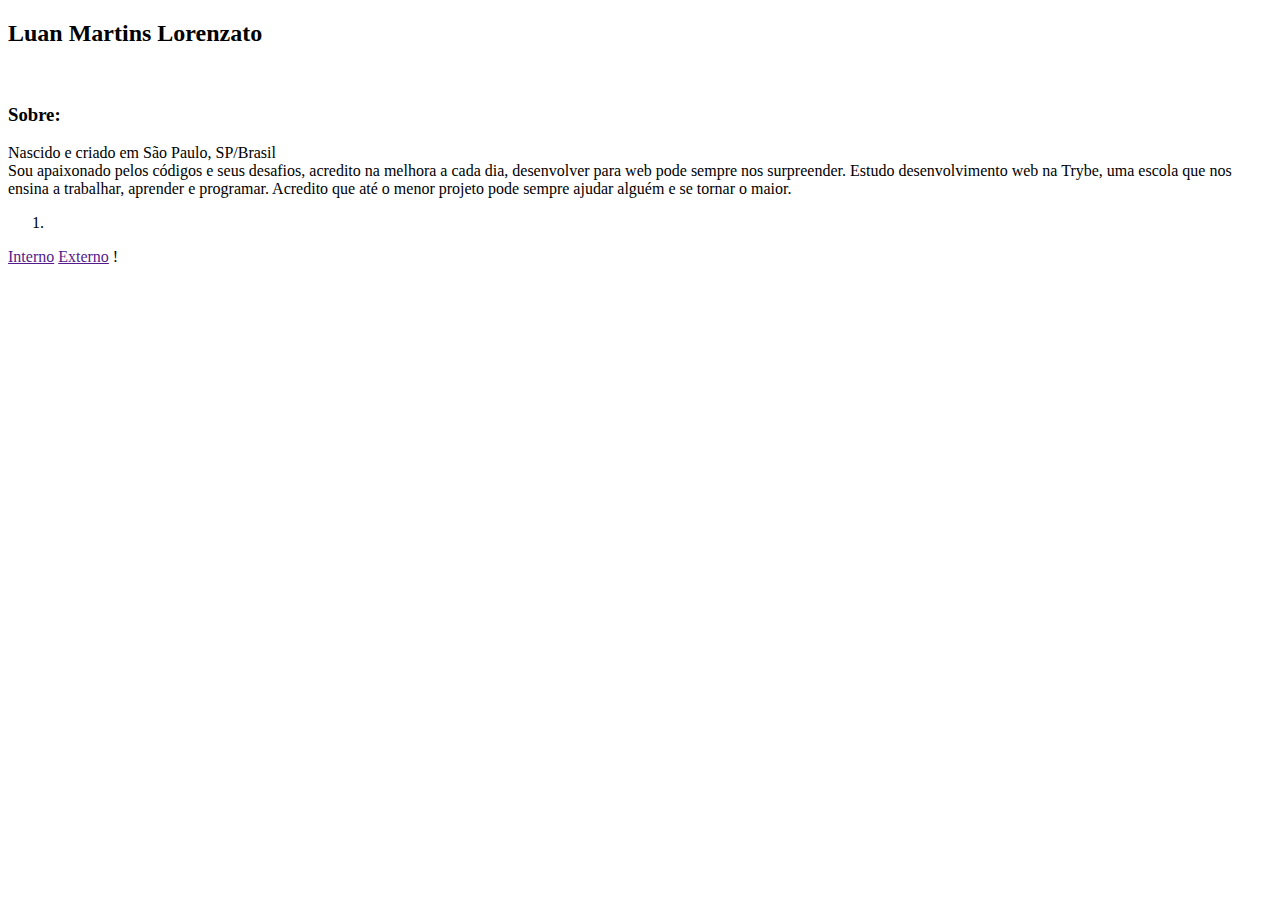
==== index.html @ d620e443 "Adiciona descricao" ====
<!DOCTYPE html>
<html lang="en">

<head>
    <meta charset="UTF-8">
    <title>Portfólio</title>
</head>

<body>
    <h2>Luan Martins Lorenzato</h2>

    <img src="" alt="">
    <h3>Sobre:</h3>
    <p>Nascido e criado em São Paulo, SP/Brasil <br>
        Sou apaixonado pelos códigos e seus desafios, acredito na melhora a cada dia, desenvolver para web pode sempre
        nos surpreender.
        Estudo desenvolvimento web na Trybe, uma escola que nos ensina a trabalhar, aprender e programar.
        Acredito que até o menor projeto pode sempre ajudar alguém e se tornar o maior. </p>

    <ol>
        <li></li>
    </ol>
    <a href="">Interno</a>
    <a href="">Externo</a>
    !
</body>

</html>
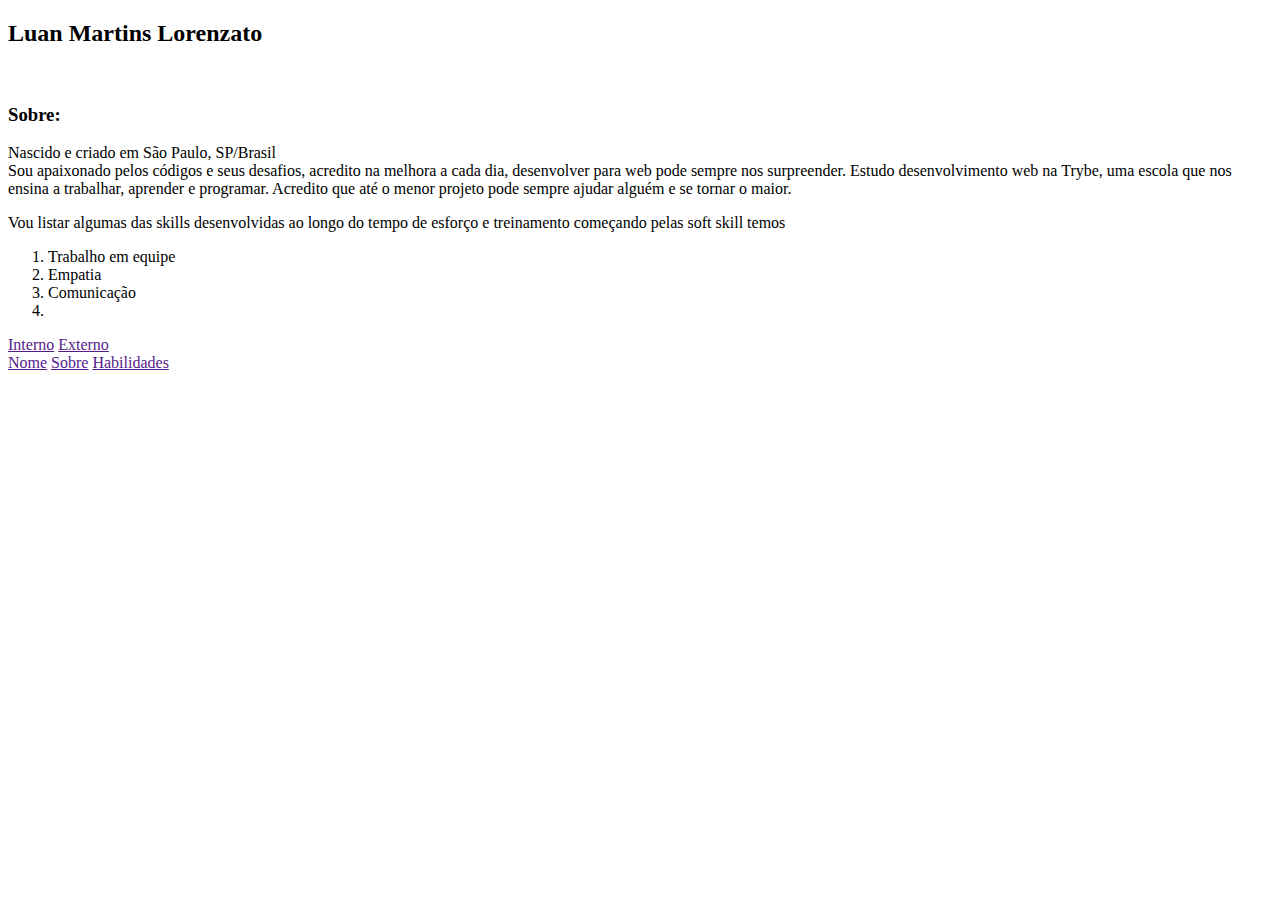
==== commit 704504fe: "Organiza semantica e adiciona descriçao" ====
--- a/index.html
+++ b/index.html
@@ -7,22 +7,39 @@
 </head>
 
 <body>
-    <h2>Luan Martins Lorenzato</h2>
+    <section class="secName">
+        <h2>Luan Martins Lorenzato</h2>
 
-    <img src="" alt="">
-    <h3>Sobre:</h3>
-    <p>Nascido e criado em São Paulo, SP/Brasil <br>
-        Sou apaixonado pelos códigos e seus desafios, acredito na melhora a cada dia, desenvolver para web pode sempre
-        nos surpreender.
-        Estudo desenvolvimento web na Trybe, uma escola que nos ensina a trabalhar, aprender e programar.
-        Acredito que até o menor projeto pode sempre ajudar alguém e se tornar o maior. </p>
+        <img src="" alt="">
 
-    <ol>
-        <li></li>
-    </ol>
+    </section>
+    <section class="secDescription">
+        <h3>Sobre:</h3>
+        <p>Nascido e criado em São Paulo, SP/Brasil <br>
+            Sou apaixonado pelos códigos e seus desafios, acredito na melhora a cada dia, desenvolver para web pode
+            sempre nos surpreender.
+            Estudo desenvolvimento web na Trybe, uma escola que nos ensina a trabalhar, aprender e programar.
+            Acredito que até o menor projeto pode sempre ajudar alguém e se tornar o maior.
+        </p>
+    </section>
+    <section class="secSkills">
+        <p>Vou listar algumas das skills desenvolvidas ao longo do tempo de esforço e treinamento começando pelas soft
+            skill temos</p>
+        <ol>
+            <li>Trabalho em equipe</li>
+            <li>Empatia</li>
+            <li>Comunicação</li>
+            <li></li>
+        </ol>
+
+    </section>
     <a href="">Interno</a>
     <a href="">Externo</a>
-    !
+    <nav>
+        <a href="">Nome</a>
+        <a href="">Sobre</a>
+        <a href="">Habilidades</a>
+    </nav>
 </body>
 
 </html>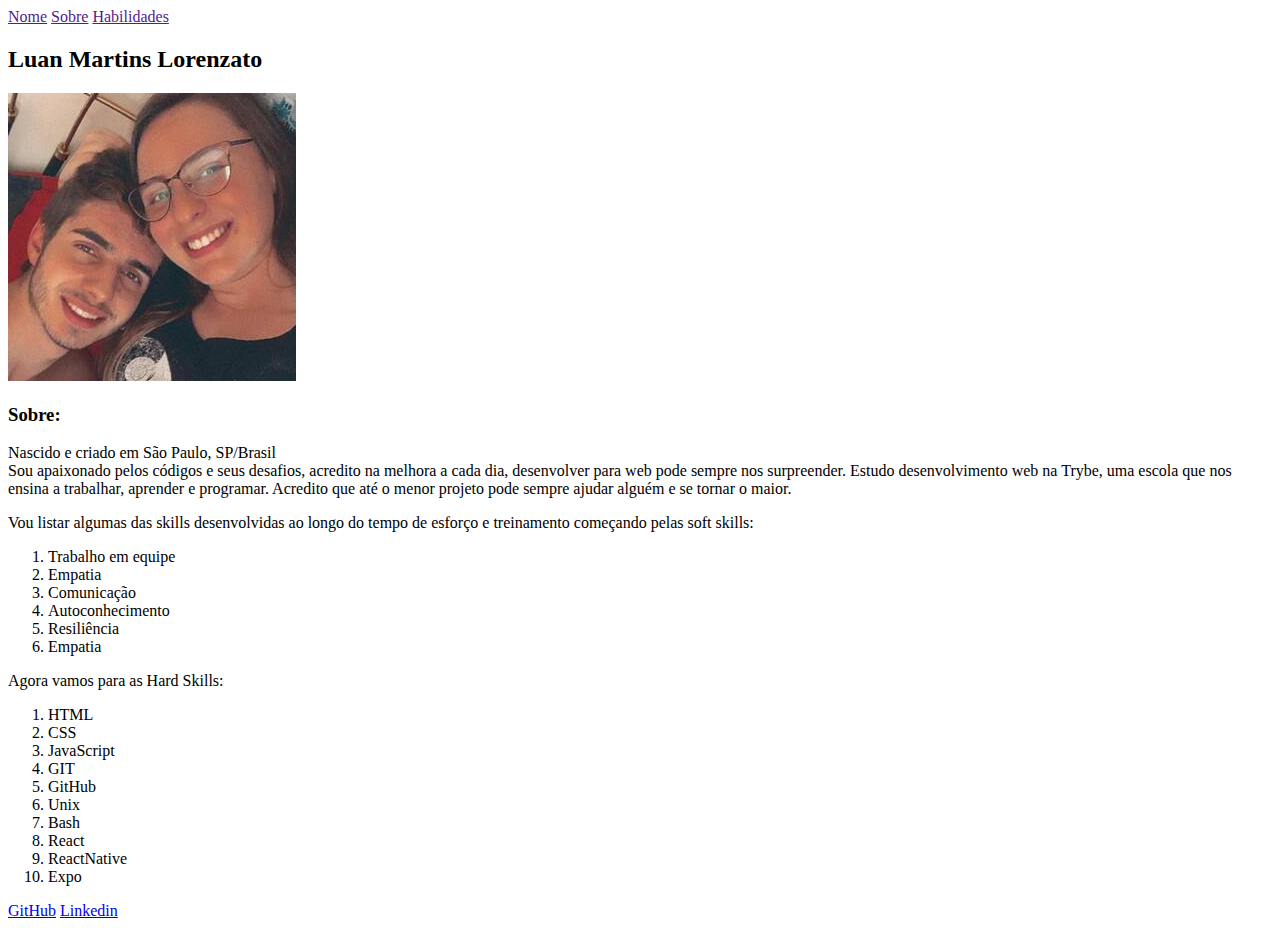
==== commit fb7b9aca: "refatora codigo e adiciona nova lista" ====
--- a/index.html
+++ b/index.html
@@ -1,45 +1,96 @@
 <!DOCTYPE html>
-<html lang="en">
+
+<html>
 
 <head>
+
     <meta charset="UTF-8">
+
     <title>Portfólio</title>
+
 </head>
 
 <body>
+
+    <header id="header">
+
+        <nav id="navbar">
+
+            <a href="">Nome</a>
+
+            <a href="">Sobre</a>
+
+            <a href="">Habilidades</a>
+
+        </nav>
+
+    </header>
+
     <section class="secName">
+
         <h2>Luan Martins Lorenzato</h2>
 
-        <img src="" alt="">
+        <img src="./photo/photo.jpg" alt="Foto minha para o Portfólio" id="photoId">
 
     </section>
+
     <section class="secDescription">
+
         <h3>Sobre:</h3>
+
         <p>Nascido e criado em São Paulo, SP/Brasil <br>
             Sou apaixonado pelos códigos e seus desafios, acredito na melhora a cada dia, desenvolver para web pode
             sempre nos surpreender.
             Estudo desenvolvimento web na Trybe, uma escola que nos ensina a trabalhar, aprender e programar.
             Acredito que até o menor projeto pode sempre ajudar alguém e se tornar o maior.
         </p>
+
     </section>
-    <section class="secSkills">
+
+    <section id="secSkills">
+
         <p>Vou listar algumas das skills desenvolvidas ao longo do tempo de esforço e treinamento começando pelas soft
-            skill temos</p>
+            skills:</p>
+
         <ol>
+
             <li>Trabalho em equipe</li>
+
             <li>Empatia</li>
+
             <li>Comunicação</li>
-            <li></li>
+
+            <li>Autoconhecimento</li>
+
+            <li>Resiliência</li>
+
+            <li>Empatia</li>
+
+        </ol>
+
+        <p>
+            Agora vamos para as Hard Skills:
+        </p>
+
+        <ol>
+            <li>HTML</li>
+            <li>CSS</li>
+            <li>JavaScript</li>
+            <li>GIT</li>
+            <li>GitHub</li>
+            <li>Unix</li>
+            <li>Bash</li>
+            <li>React</li>
+            <li>ReactNative</li>
+            <li>Expo</li>
         </ol>
 
     </section>
-    <a href="">Interno</a>
-    <a href="">Externo</a>
-    <nav>
-        <a href="">Nome</a>
-        <a href="">Sobre</a>
-        <a href="">Habilidades</a>
-    </nav>
+
+    <a href="https://github.com/LuanMartinsLorenzato">GitHub</a>
+
+    <a href="https://linkedin.com/in/luan-martins-lorenzato">Linkedin</a>
+
 </body>
 
 </html>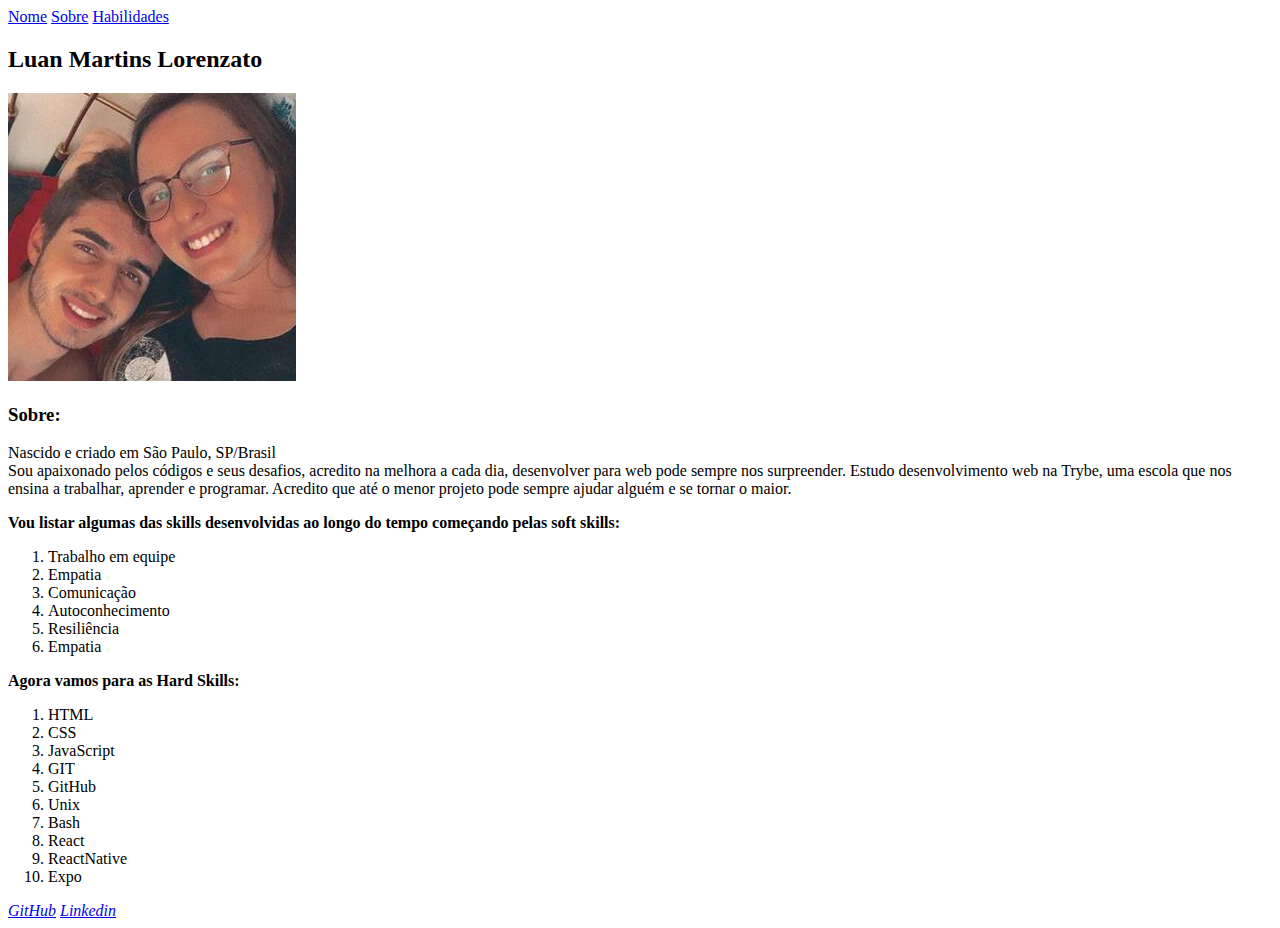
==== commit a7cd6b5d: "Refatora codigo" ====
--- a/index.html
+++ b/index.html
@@ -16,17 +16,17 @@
 
         <nav id="navbar">
 
-            <a href="">Nome</a>
+            <a href="#secName">Nome</a>
 
-            <a href="">Sobre</a>
+            <a href="#secDescription">Sobre</a>
 
-            <a href="">Habilidades</a>
+            <a href="#secSkills">Habilidades</a>
 
         </nav>
 
     </header>
 
-    <section class="secName">
+    <section id="secName">
 
         <h2>Luan Martins Lorenzato</h2>
 
@@ -34,7 +34,7 @@
 
     </section>
 
-    <section class="secDescription">
+    <section id="secDescription">
 
         <h3>Sobre:</h3>
 
@@ -49,8 +49,11 @@
 
     <section id="secSkills">
 
-        <p>Vou listar algumas das skills desenvolvidas ao longo do tempo de esforço e treinamento começando pelas soft
-            skills:</p>
+        <p>
+            <b>Vou listar algumas das skills desenvolvidas ao longo do tempo começando pelas
+                soft
+                skills:</b>
+        </p>
 
         <ol>
 
@@ -69,7 +72,7 @@
         </ol>
 
         <p>
-            Agora vamos para as Hard Skills:
+            <b> Agora vamos para as Hard Skills:</b>
         </p>
 
         <ol>
@@ -87,9 +90,13 @@
 
     </section>
 
-    <a href="https://github.com/LuanMartinsLorenzato">GitHub</a>
+    <div>
 
-    <a href="https://linkedin.com/in/luan-martins-lorenzato">Linkedin</a>
+        <a href="https://github.com/LuanMartinsLorenzato"><i>GitHub</i></a>
+
+        <a href="https://linkedin.com/in/luan-martins-lorenzato"><i>Linkedin</i></a>
+
+    </div>
 
 </body>
 
